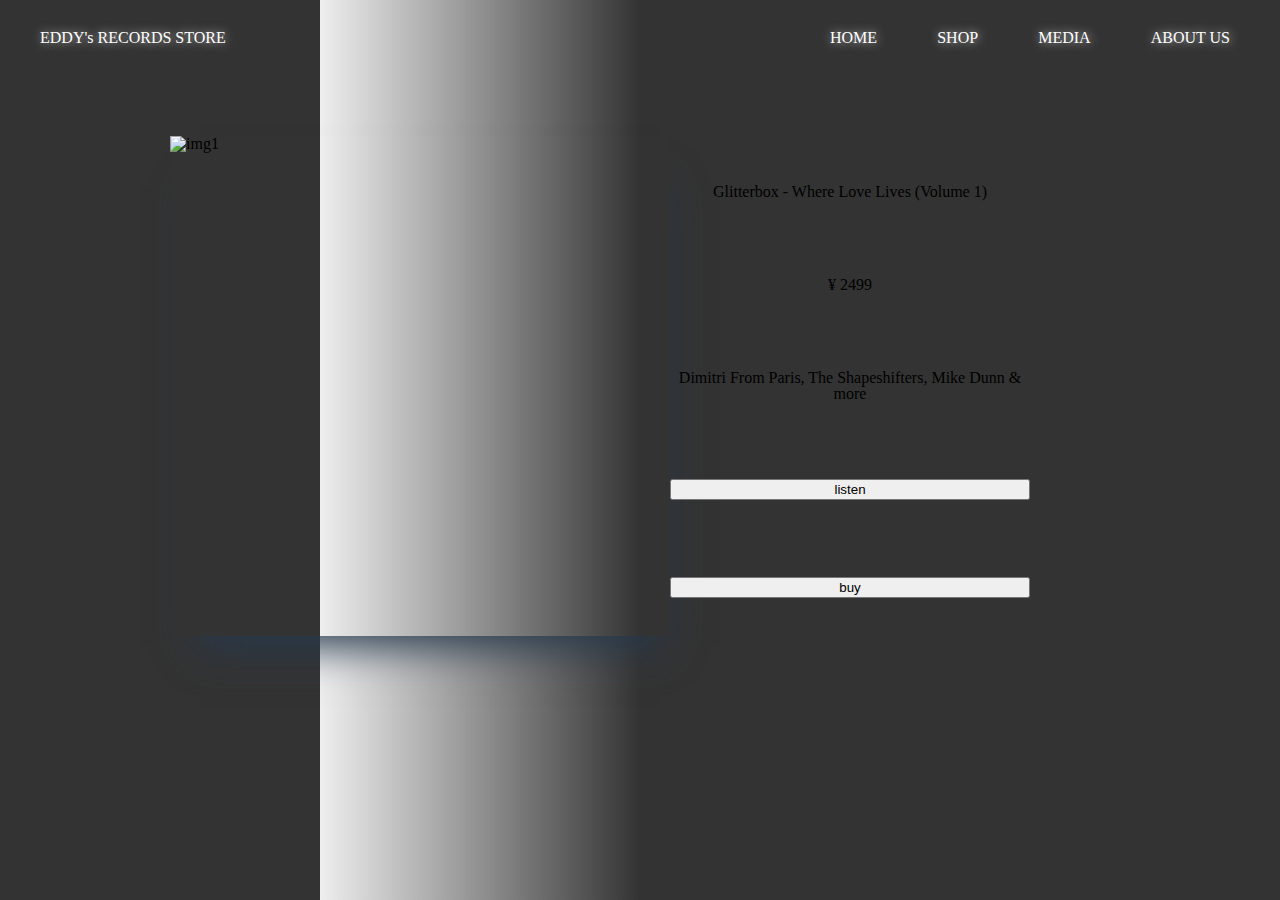
==== index-page1.html @ 07431491 "update page2" ====
<!DOCTYPE html>
<html lang="en">
  <head>
    <meta charset="UTF-8" />
    <meta http-equiv="X-UA-Compatible" content="IE=edge" />
    <meta name="viewport" content="width=device-width, initial-scale=1.0" />
    <link rel="stylesheet" href="index.html" />
    <link rel="stylesheet" href="css/reset.css" />
    <link rel="stylesheet" href="css/style-page2.css" />
    <title>Document</title>
  </head>
  <header>
    <nav class="navigation">
      <div class="store-name">
        <h1 class="eddys-1">EDDY's RECORDS STORE</h1>
      </div>
      <div>
        <ul class="ul">
          <li class="zoom">
            <a class="curent-page" href="index.html">HOME</a>
          </li>
          <li class="zoom"><a href="index.html #shop1">SHOP</a></li>
          <li class="zoom"><a href="index.html #media">MEDIA</a></li>
          <li class="zoom"><a href="index.html #location1">ABOUT US</a></li>
        </ul>
      </div>
    </nav>
  </header>
  <body class="b2">
    <section class="buy">
      <div>
        <img class="img2" src="../web-project/img/vinil1.jpg" alt="img1" />
      </div>
      <div class="discroption">
        <h3 class="vinname">Glitterbox - Where Love Lives (Volume 1)</h3>
        <p class="price2">¥ 2499</p>
        <p>Dimitri From Paris, The Shapeshifters, Mike Dunn & more</p>
        <button>listen</button>
        <button>buy</button>
      </div>
    </section>
  </body>
</html>
---- css/style-page2.css ----
.navigation {
  display: flex;
  flex-direction: row;
  justify-content: space-between;
}
.store-name {
  margin-top: 30px;
  margin-left: 40px;
  color: white;
}
.logo {
  display: flex;
  margin-left: 50px;
  margin-top: 30px;
}
.mainimg {
  margin-top: 70px;
  width: 400px;
}
.eddys-1 {
  font-family: "Permanent Marker", cursive;
  text-shadow: rgb(201, 201, 201) 1px 0 10px;
}
.eddys {
  font-size: 130px;
  color: azure;
  margin-top: 170px;
  text-align: center;
  font-family: "Permanent Marker", cursive;
  text-shadow: rgb(194, 194, 194) 1px 0 10px;
}

.ul {
  display: flex;
  width: 400px;
  justify-content: space-between;
  margin-right: 50px;
  margin-top: 30px;
  font-family: "Permanent Marker", cursive;
  text-shadow: rgb(206, 206, 206) 1px 0 10px;
}
a {
  color: white;
}
/*  */
.b2 {
  background: linear-gradient(to left, #333, #333 50%, #eee 75%, #333 75%);
}
.buy {
  display: flex;
  justify-content: space-between;
}
.discroption {
  text-align: center;
  display: flex;
  flex-direction: column;
  margin-top: 100px;
  margin-right: 250px;
  justify-content: space-around;
}
.img2 {
  display: flex;
  width: 500px;
  height: 500px;
  margin-top: 90px;
  margin-left: 170px;
  box-shadow: rgb(38, 57, 77) 10px 30px 40px -20px;
}
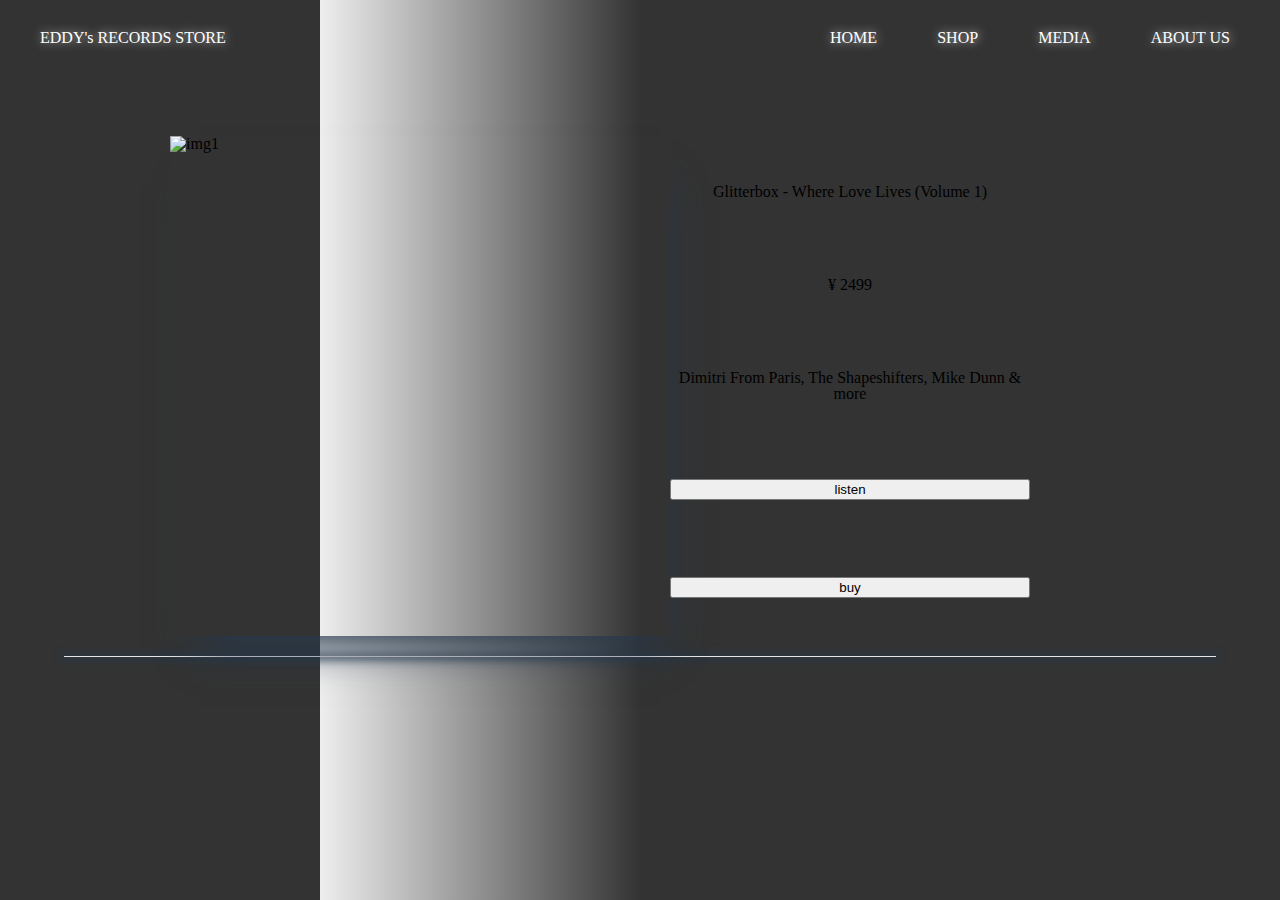
==== commit 8e7d45a2: "update meta tags" ====
--- a/index-page1.html
+++ b/index-page1.html
@@ -7,7 +7,25 @@
     <link rel="stylesheet" href="index.html" />
     <link rel="stylesheet" href="css/reset.css" />
     <link rel="stylesheet" href="css/style-page2.css" />
-    <title>Document</title>
+     <link rel="stylesheet" href="index.html" />
+      <meta name="author" content="eduard gurchiani" />
+    <meta name="keywords" content="vinyl records store" />
+    <link rel="icon" href="../web-project/img/logo-vinyl.jpg" />
+    <link rel="preconnect" href="https://fonts.googleapis.com" />
+    <link rel="preconnect" href="https://fonts.gstatic.com" crossorigin />
+    <link
+      href="https://fonts.googleapis.com/css2?family=Permanent+Marker&display=swap"
+      rel="stylesheet"
+    />
+    <link rel="preconnect" href="https://fonts.googleapis.com" />
+    <link rel="preconnect" href="https://fonts.googleapis.com" />
+    <link rel="preconnect" href="https://fonts.gstatic.com" crossorigin />
+    <link
+      href="https://fonts.googleapis.com/css2?family=Chakra+Petch:wght@300;400;500&display=swap"
+      rel="stylesheet"
+    />
+    <link rel="stylesheet" href="index-page1.html" />
+    <title>EDDY'S</title>
   </head>
   <header>
     <nav class="navigation">
@@ -28,16 +46,21 @@
   </header>
   <body class="b2">
     <section class="buy">
-      <div>
-        <img class="img2" src="../web-project/img/vinil1.jpg" alt="img1" />
-      </div>
-      <div class="discroption">
-        <h3 class="vinname">Glitterbox - Where Love Lives (Volume 1)</h3>
-        <p class="price2">¥ 2499</p>
-        <p>Dimitri From Paris, The Shapeshifters, Mike Dunn & more</p>
-        <button>listen</button>
-        <button>buy</button>
-      </div>
+      <div class="vin1" id="v1">
+        <div class="vin1">
+          <img class="img2" src="../web-project/img/vinil1.jpg" alt="img1" />
+        </div>
+        <div class="discroption">
+          <h3 class="vinname">Glitterbox - Where Love Lives (Volume 1)</h3>
+          <p class="price2">¥ 2499</p>
+          <p>Dimitri From Paris, The Shapeshifters, Mike Dunn & more</p>
+          <button>listen</button>
+          <button>buy</button>
+        </div>
+      
+    </section>
+    <section>
+      <div class="div"></div>
     </section>
   </body>
 </html>
--- a/css/style-page2.css
+++ b/css/style-page2.css
@@ -46,7 +46,10 @@
 .b2 {
   background: linear-gradient(to left, #333, #333 50%, #eee 75%, #333 75%);
 }
-.buy {
+.vin1,
+.vin2,
+.vin3,
+.vin4 {
   display: flex;
   justify-content: space-between;
 }
@@ -66,3 +69,18 @@
   margin-left: 170px;
   box-shadow: rgb(38, 57, 77) 10px 30px 40px -20px;
 }
+
+.div::after {
+  margin: 0 auto;
+  content: "";
+  display: block;
+  background-color: rgb(230, 230, 230);
+  width: 90%;
+  height: 1px;
+  margin-top: 20px;
+  -webkit-box-shadow: 0px 0px 8px 2px rgb(38, 57, 77);
+  -moz-box-shadow: 0px 0px 8px 2px rgb(38, 57, 77);
+  box-shadow: 0px 0px 8px 2px rgb(38, 57, 77);
+}
+
+
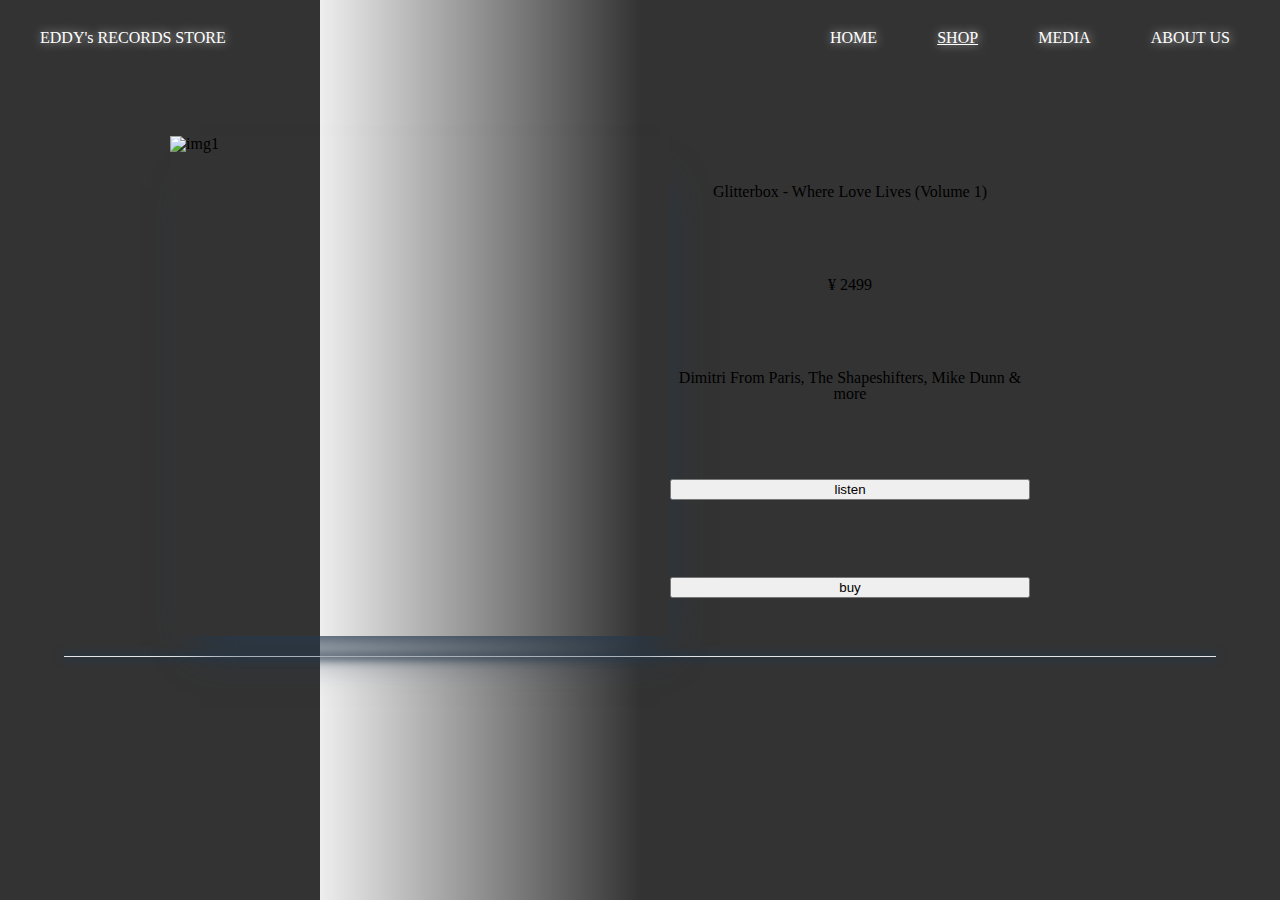
==== commit 98563931: "shop class update" ====
--- a/index-page1.html
+++ b/index-page1.html
@@ -37,7 +37,7 @@
           <li class="zoom">
             <a class="curent-page" href="index.html">HOME</a>
           </li>
-          <li class="zoom"><a href="index.html #shop1">SHOP</a></li>
+          <li class="zoom"><a class="shopping-page"  href="index.html #shop1">SHOP</a></li>
           <li class="zoom"><a href="index.html #media">MEDIA</a></li>
           <li class="zoom"><a href="index.html #location1">ABOUT US</a></li>
         </ul>
--- a/css/style-page2.css
+++ b/css/style-page2.css
@@ -69,7 +69,9 @@
   margin-left: 170px;
   box-shadow: rgb(38, 57, 77) 10px 30px 40px -20px;
 }
-
+.shopping-page {
+  text-decoration: underline;
+}
 .div::after {
   margin: 0 auto;
   content: "";
@@ -82,5 +84,24 @@
   -moz-box-shadow: 0px 0px 8px 2px rgb(38, 57, 77);
   box-shadow: 0px 0px 8px 2px rgb(38, 57, 77);
 }
+/* scrollbar */
+body::-webkit-scrollbar {
+  width: 1em;
+}
 
+body::-webkit-scrollbar-track {
+  -webkit-box-shadow: inset 0 0 6px rgba(0, 0, 0, 0.699);
+  background-color: rgba(167, 167, 167, 0.705);
+}
 
+body::-webkit-scrollbar-thumb {
+  background-color: rgb(0, 0, 0);
+  outline: 1px solid rgb(49, 49, 49);
+}
+/* animations */
+.zoom:hover {
+  transform: scale(1.5);
+}
+.img2:hover {
+  transform: scale(1.1);
+}
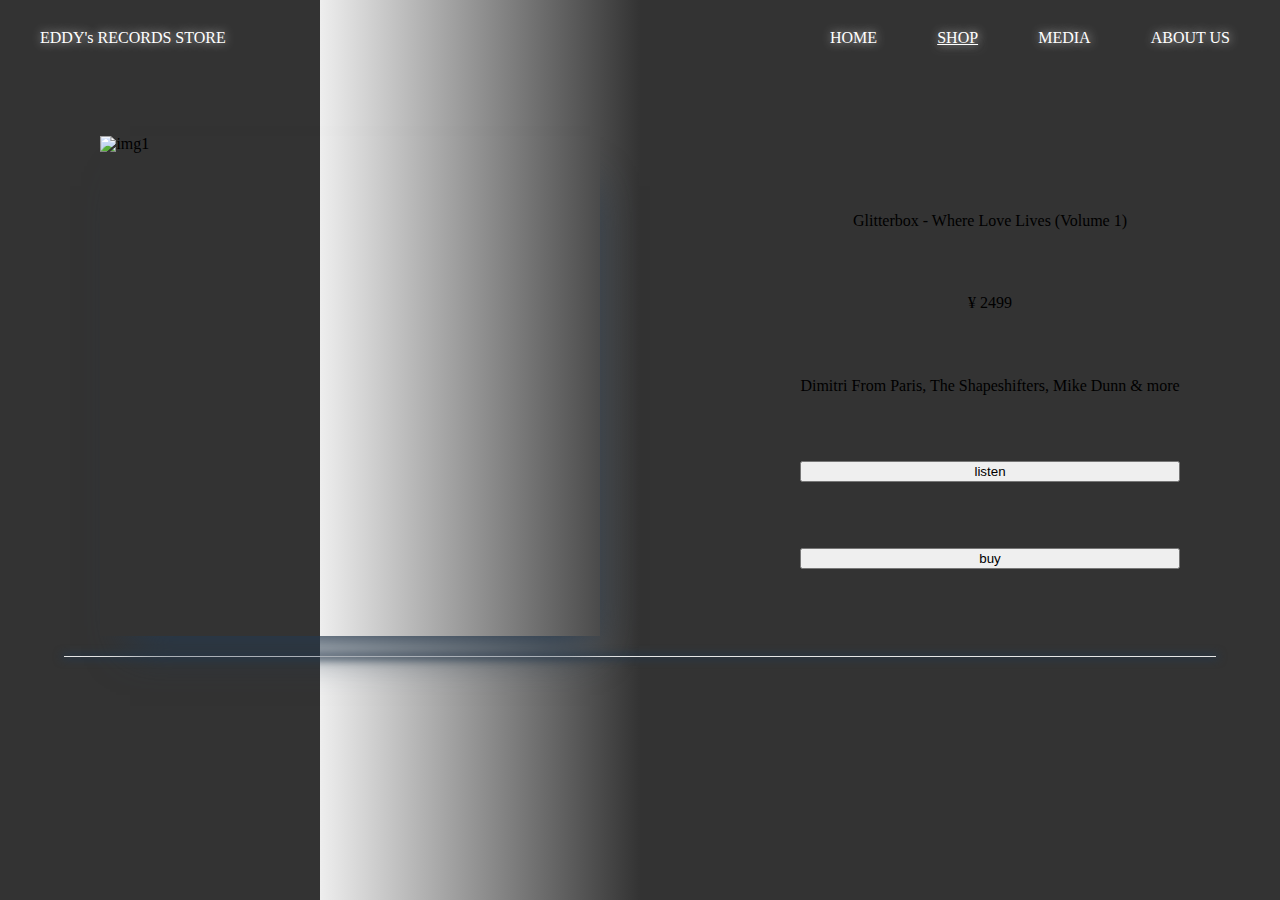
==== commit a3f14f22: "link tag update" ====
--- a/index-page1.html
+++ b/index-page1.html
@@ -37,9 +37,9 @@
           <li class="zoom">
             <a class="curent-page" href="index.html">HOME</a>
           </li>
-          <li class="zoom"><a class="shopping-page"  href="index.html #shop1">SHOP</a></li>
-          <li class="zoom"><a href="index.html #media">MEDIA</a></li>
-          <li class="zoom"><a href="index.html #location1">ABOUT US</a></li>
+          <li class="zoom"><a class="shopping-page"  href="index.html#shop1">SHOP</a></li>
+          <li class="zoom"><a href="index.html#media">MEDIA</a></li>
+          <li class="zoom"><a href="index.html#location1">ABOUT US</a></li>
         </ul>
       </div>
     </nav>
--- a/css/style-page2.css
+++ b/css/style-page2.css
@@ -51,22 +51,26 @@
 .vin3,
 .vin4 {
   display: flex;
-  justify-content: space-between;
+  justify-content: space-evenly;
 }
 .discroption {
   text-align: center;
   display: flex;
   flex-direction: column;
   margin-top: 100px;
-  margin-right: 250px;
-  justify-content: space-around;
+  /* margin-right: 250px; */
+  justify-content: space-evenly;
+}
+.buy {
+  display: flex;
+  justify-content: space-evenly;
 }
 .img2 {
   display: flex;
   width: 500px;
   height: 500px;
   margin-top: 90px;
-  margin-left: 170px;
+  margin-right: 200px;
   box-shadow: rgb(38, 57, 77) 10px 30px 40px -20px;
 }
 .shopping-page {
@@ -84,20 +88,7 @@
   -moz-box-shadow: 0px 0px 8px 2px rgb(38, 57, 77);
   box-shadow: 0px 0px 8px 2px rgb(38, 57, 77);
 }
-/* scrollbar */
-body::-webkit-scrollbar {
-  width: 1em;
-}
 
-body::-webkit-scrollbar-track {
-  -webkit-box-shadow: inset 0 0 6px rgba(0, 0, 0, 0.699);
-  background-color: rgba(167, 167, 167, 0.705);
-}
-
-body::-webkit-scrollbar-thumb {
-  background-color: rgb(0, 0, 0);
-  outline: 1px solid rgb(49, 49, 49);
-}
 /* animations */
 .zoom:hover {
   transform: scale(1.5);
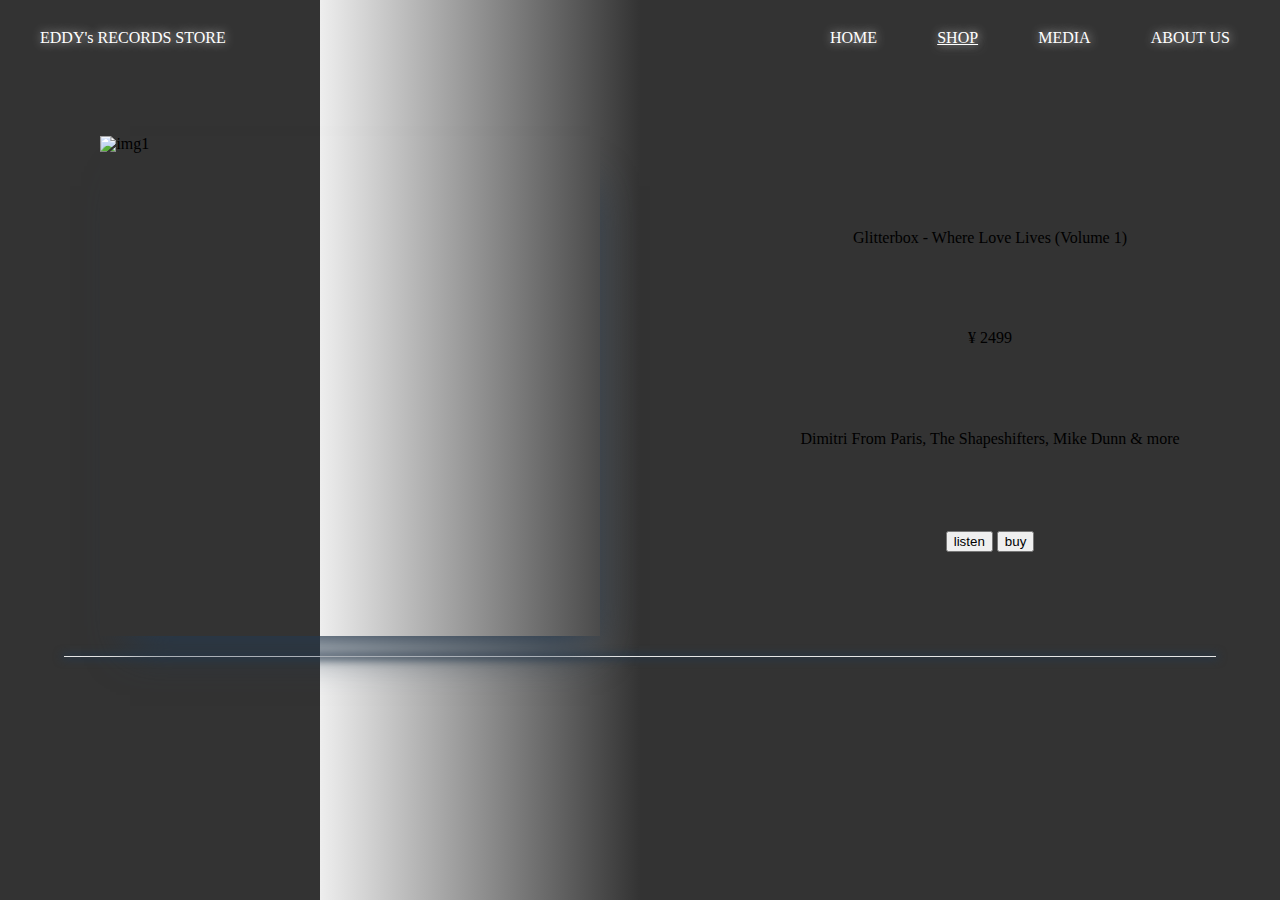
==== commit b5aec59e: "btn up" ====
--- a/index-page1.html
+++ b/index-page1.html
@@ -54,8 +54,10 @@
           <h3 class="vinname">Glitterbox - Where Love Lives (Volume 1)</h3>
           <p class="price2">¥ 2499</p>
           <p>Dimitri From Paris, The Shapeshifters, Mike Dunn & more</p>
+          <div>
           <button>listen</button>
           <button>buy</button>
+          </div>
         </div>
       
     </section>
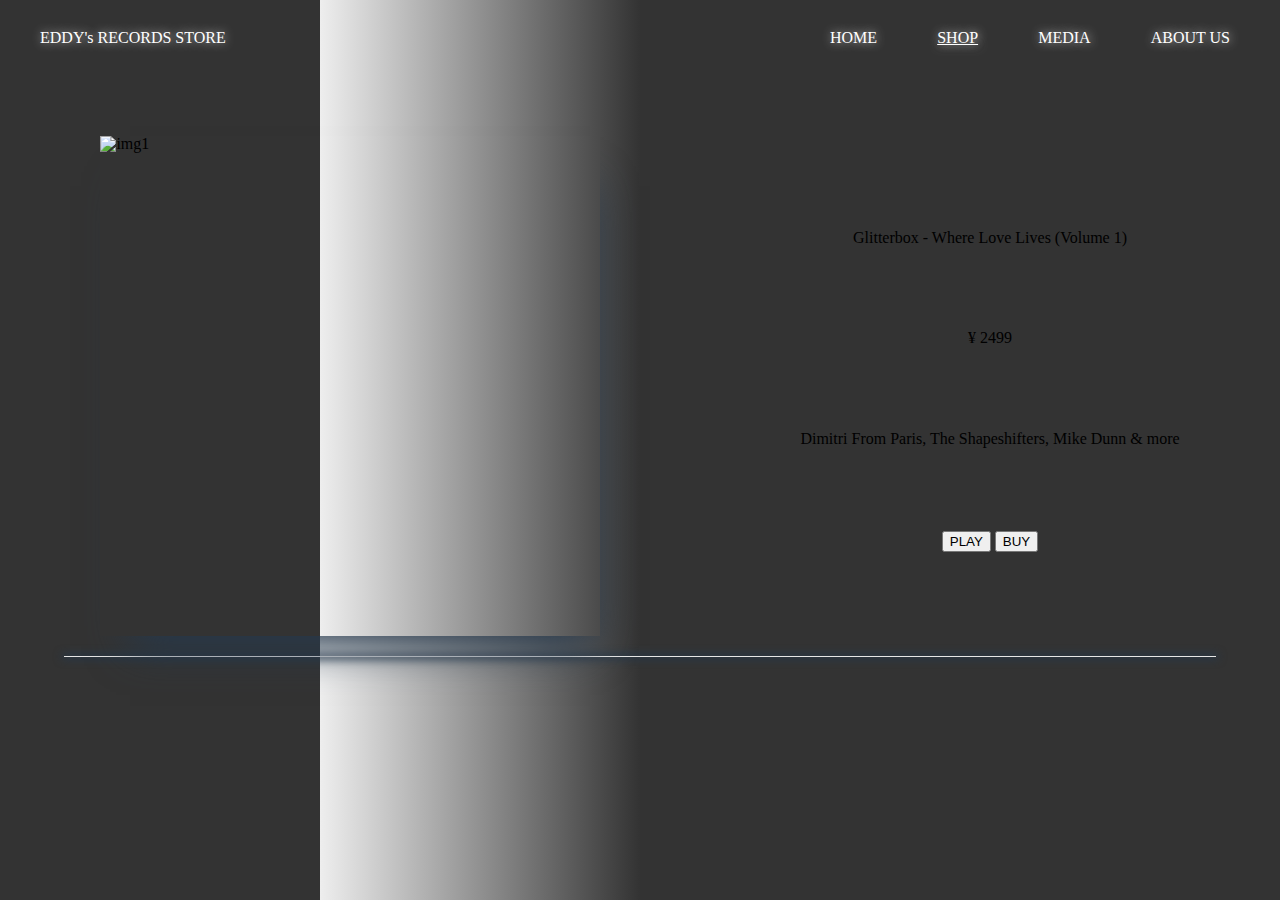
==== commit a573ba5f: "fb tags +" ====
--- a/index-page1.html
+++ b/index-page1.html
@@ -55,8 +55,8 @@
           <p class="price2">¥ 2499</p>
           <p>Dimitri From Paris, The Shapeshifters, Mike Dunn & more</p>
           <div>
-          <button>listen</button>
-          <button>buy</button>
+          <button>PLAY</button>
+          <button>BUY</button>
           </div>
         </div>
       
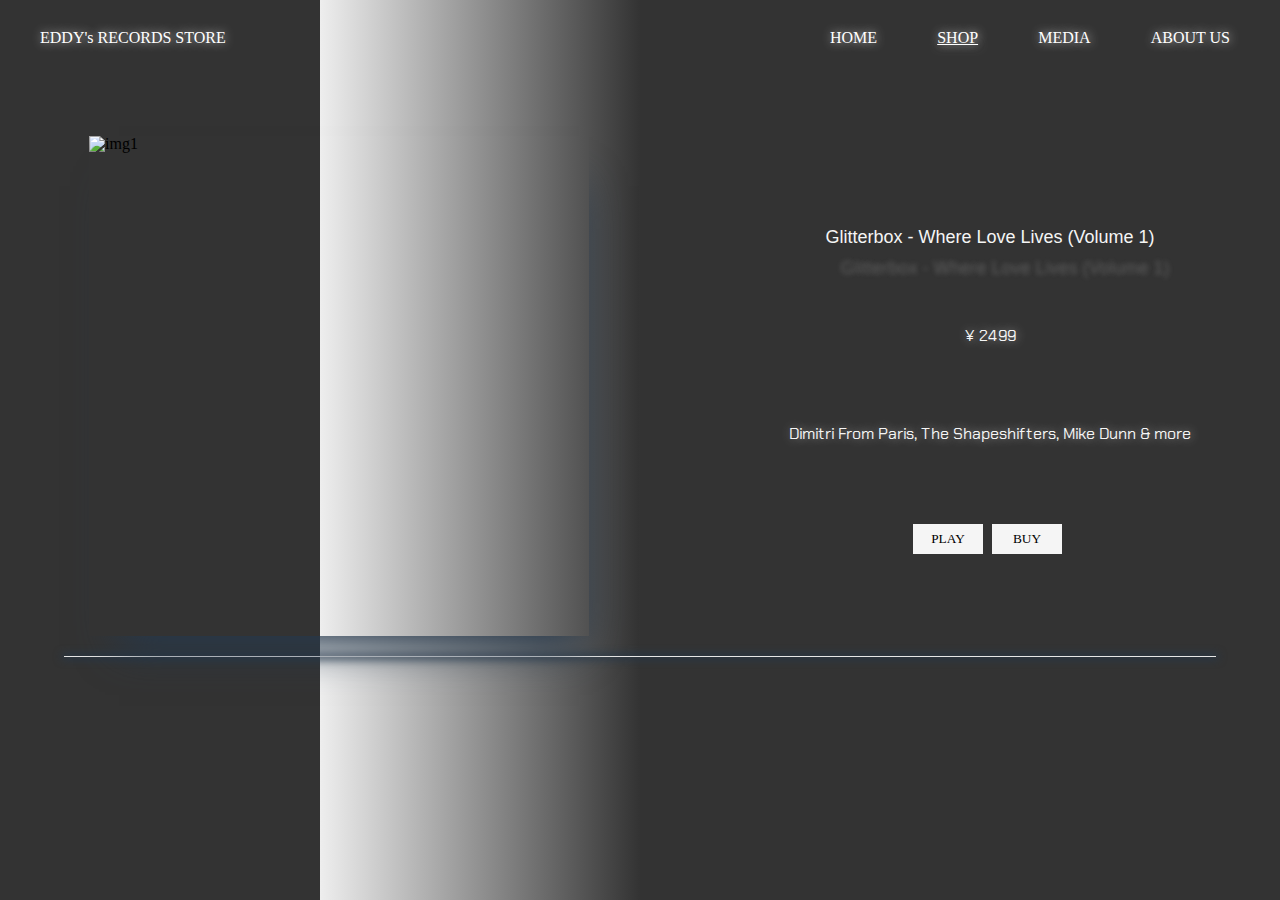
==== commit 0a6e25ce: "shop pages update fonts" ====
--- a/index-page1.html
+++ b/index-page1.html
@@ -54,9 +54,9 @@
           <h3 class="vinname">Glitterbox - Where Love Lives (Volume 1)</h3>
           <p class="price2">¥ 2499</p>
           <p>Dimitri From Paris, The Shapeshifters, Mike Dunn & more</p>
-          <div>
-          <button>PLAY</button>
-          <button>BUY</button>
+          <div >
+          <button class="buttons ">PLAY</button>
+          <button class="buttons " >BUY</button>
           </div>
         </div>
       
--- a/css/style-page2.css
+++ b/css/style-page2.css
@@ -96,3 +96,26 @@
 .img2:hover {
   transform: scale(1.1);
 }
+.buttons {
+  font-family: "Permanent Marker", cursive;
+  background-color: whitesmoke;
+  width: 70px;
+  height: 30px;
+  border: none;
+  margin-right: 5px;
+}
+.buttons:hover {
+  border-radius: 0% 100% 100% 0% / 50% 50% 50% 50%;
+}
+.vinname {
+  font-size: large;
+  color: whitesmoke;
+  font-family: "Segoe UI", Tahoma, Geneva, Verdana, sans-serif;
+  text-shadow: 15px 31px 5px rgba(196, 196, 196, 0.29);
+}
+p {
+  color: whitesmoke;
+  font-family: "Chakra Petch", sans-serif;
+  font: 500;
+  text-shadow: rgba(190, 190, 190, 0.678) 1px 0 10px;
+}
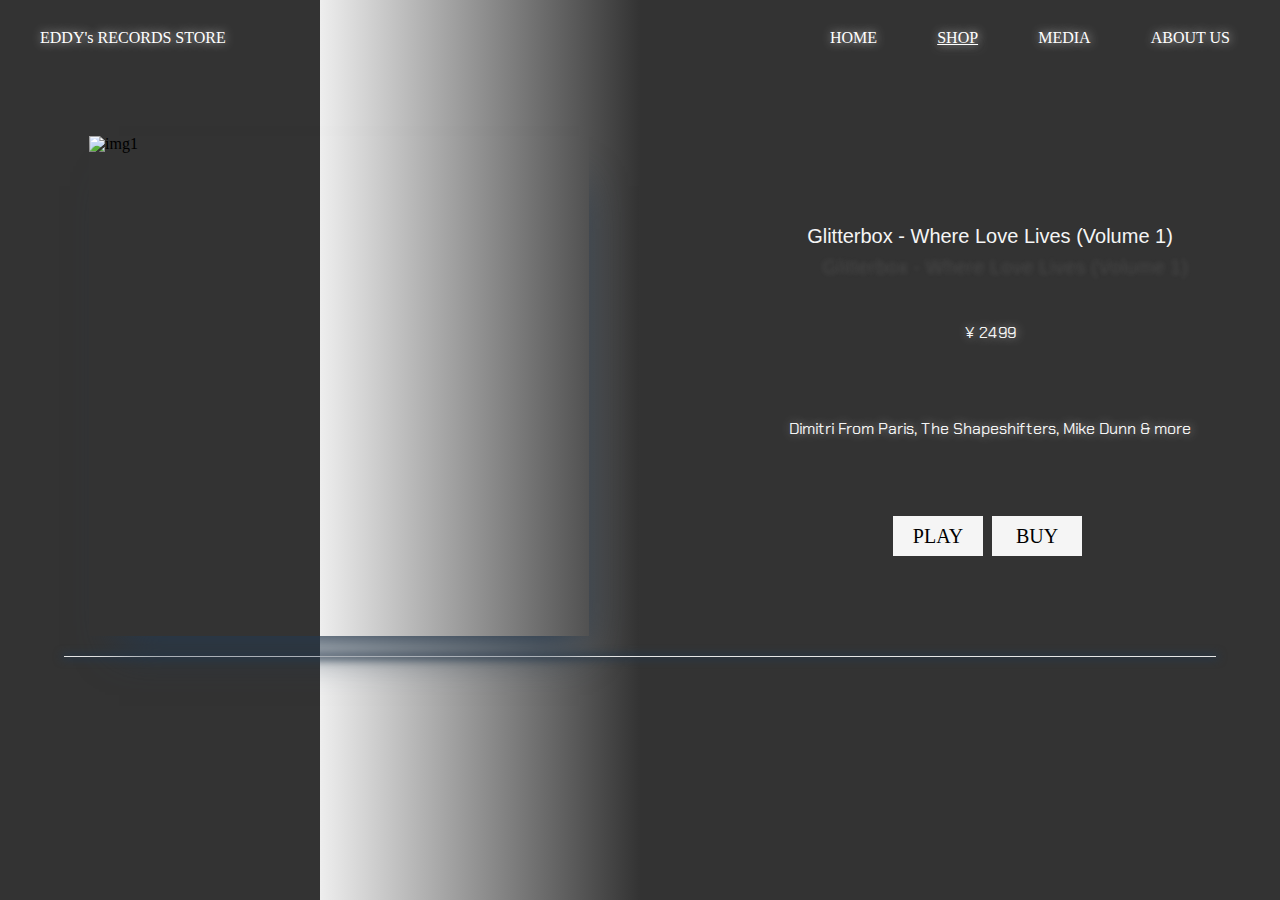
==== commit 70fd5f38: "responsive main page" ====
--- a/index-page1.html
+++ b/index-page1.html
@@ -24,7 +24,12 @@
       href="https://fonts.googleapis.com/css2?family=Chakra+Petch:wght@300;400;500&display=swap"
       rel="stylesheet"
     />
+    <link rel="stylesheet" href="css/responsive2.css">
     <link rel="stylesheet" href="index-page1.html" />
+    <script
+      src="https://kit.fontawesome.com/f9574787a5.js"
+      crossorigin="anonymous"
+    ></script>
     <title>EDDY'S</title>
   </head>
   <header>
@@ -33,7 +38,7 @@
         <h1 class="eddys-1">EDDY's RECORDS STORE</h1>
       </div>
       <div>
-        <ul class="ul">
+        <ul class="ul" id="navv">
           <li class="zoom">
             <a class="curent-page" href="index.html">HOME</a>
           </li>
@@ -42,6 +47,9 @@
           <li class="zoom"><a href="index.html#location1">ABOUT US</a></li>
         </ul>
       </div>
+      <div class="div-burgerbar" id="burgericon">
+        <i class="fas fa-bars"></i>
+    </div>
     </nav>
   </header>
   <body class="b2">
@@ -64,5 +72,6 @@
     <section>
       <div class="div"></div>
     </section>
+    <script src="js/script.js"></script>
   </body>
 </html>
--- a/css/style-page2.css
+++ b/css/style-page2.css
@@ -99,19 +99,21 @@
 .buttons {
   font-family: "Permanent Marker", cursive;
   background-color: whitesmoke;
-  width: 70px;
-  height: 30px;
+  width: 90px;
+  height: 40px;
   border: none;
   margin-right: 5px;
+  font-size: 20px;
 }
 .buttons:hover {
   border-radius: 0% 100% 100% 0% / 50% 50% 50% 50%;
 }
 .vinname {
-  font-size: large;
+  font-size: 20px;
+
   color: whitesmoke;
   font-family: "Segoe UI", Tahoma, Geneva, Verdana, sans-serif;
-  text-shadow: 15px 31px 5px rgba(196, 196, 196, 0.29);
+  text-shadow: 15px 31px 5px rgba(196, 196, 196, 0.14);
 }
 p {
   color: whitesmoke;
@@ -119,3 +121,20 @@
   font: 500;
   text-shadow: rgba(190, 190, 190, 0.678) 1px 0 10px;
 }
+/* burger */
+.div-burgerbar{
+  color: var(--color-2);
+  font-size: 30px;
+  position: absolute;
+  top:25px;
+  right: 40px;
+  display: none;
+  font-family: "Permanent Marker", cursive;
+  text-shadow: whitesmoke;
+  cursor: pointer;
+  text-shadow: rgba(190, 190, 190, 0.678) 1px 0 10px;
+
+}
+.fas{
+  color:azure;
+}
--- a/css/responsive2.css
+++ b/css/responsive2.css
@@ -0,0 +1,19 @@
+@media (max-width: 670px) {
+    
+   
+    .div-burgerbar{
+      display: block;
+    } 
+  
+    .ul{
+      display: none;
+      width: auto;
+    }
+   
+    .ul-active{
+      display: block;
+      width: auto;
+    }
+  
+  }
+  